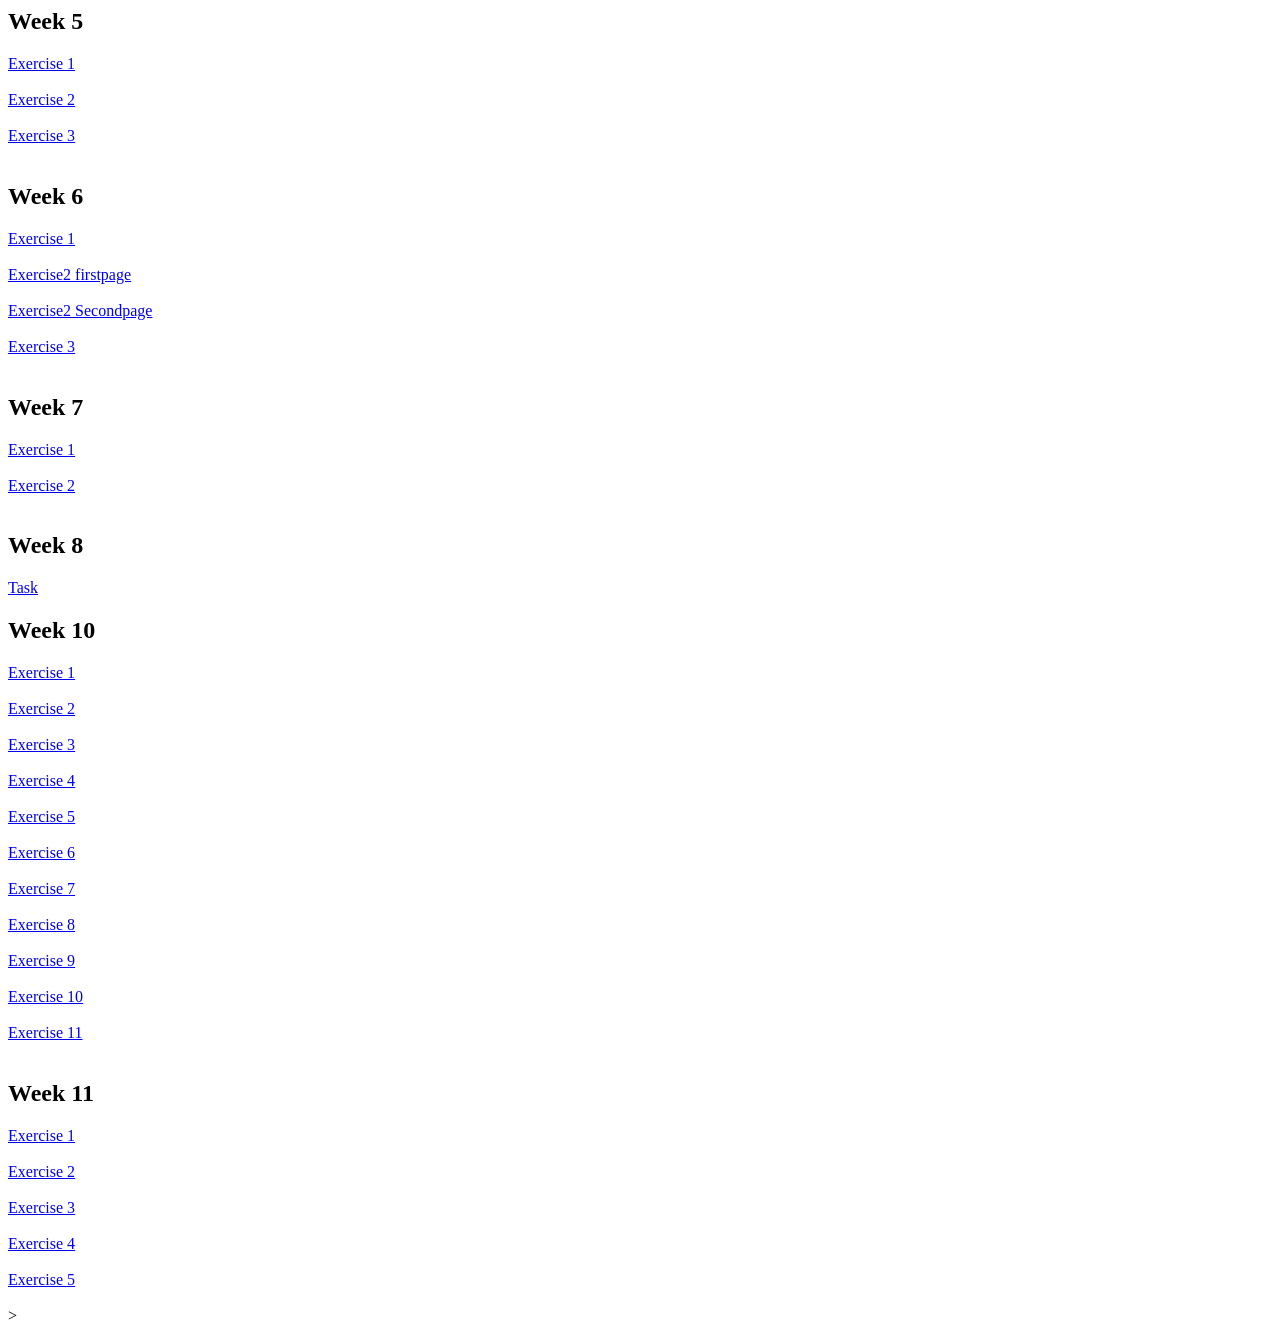
==== index.html @ 93896335 "added" ====
<html>
    <body>
        <TITLE>Portfolio</TITLE>
        <h2> Week 5</h2>
        <a href="week5/week5ex1.html">Exercise 1</a><br><br>
        <a href="week5/week5ex2.html">Exercise 2</a><br><br>
        <a href="week5/weeek5ex3.html">Exercise 3</a><br><br>
        <h2> Week 6</h2>
        <a href="week6/week6ex1.html">Exercise 1</a><br><br>
        <a href="week6/home.htmlwe6.html">Exercise2 firstpage</a><br><br>
        <a href="week6/about.html">Exercise2 Secondpage</a><br><BR>
        <a href="week6/table.html">Exercise 3</a><br><br>
        <h2> Week 7</h2>
        <a href="week7/week7ex1.html">Exercise 1</a><br><br>
        <a href="week7/week7ex2.html">Exercise 2</a><br><br>
        <h2> Week 8</h2>
        <a href="week8/index.html">Task </a>
        <h2> Week 10</h2>
        <a href="week10/1.html">Exercise 1</a><br><br>
        <a href="week10/2.html">Exercise 2</a><br><br>
        <a href="week10/3.html">Exercise 3</a><br><br>
        <a href="week10/4.html">Exercise 4</a><br><br>
        <a href="week10/5.html">Exercise 5</a><br><br>
        <a href="week10/6.html">Exercise 6</a><br><br>
        <a href="week10/7.html">Exercise 7</a><br><br>
        <a href="week10/8.html">Exercise 8</a><br><br>
        <a href="week10/9.html">Exercise 9</a><br><br>
        <a href="week10/10.html">Exercise 10</a><br><br>
        <a href="week10/11.html">Exercise 11</a><br><br>
        <h2> Week 11</h2>
        <a href="week11/1.html">Exercise 1</a><br><br>
        <a href="week11/2.html">Exercise 2</a><br><br>
        <a href="week11/3.html">Exercise 3</a><br><br>
        <a href="week11/4.html">Exercise 4</a><br><br>
        <a href="week11/5.html">Exercise 5</a><br><br>>
    </body>
</html>
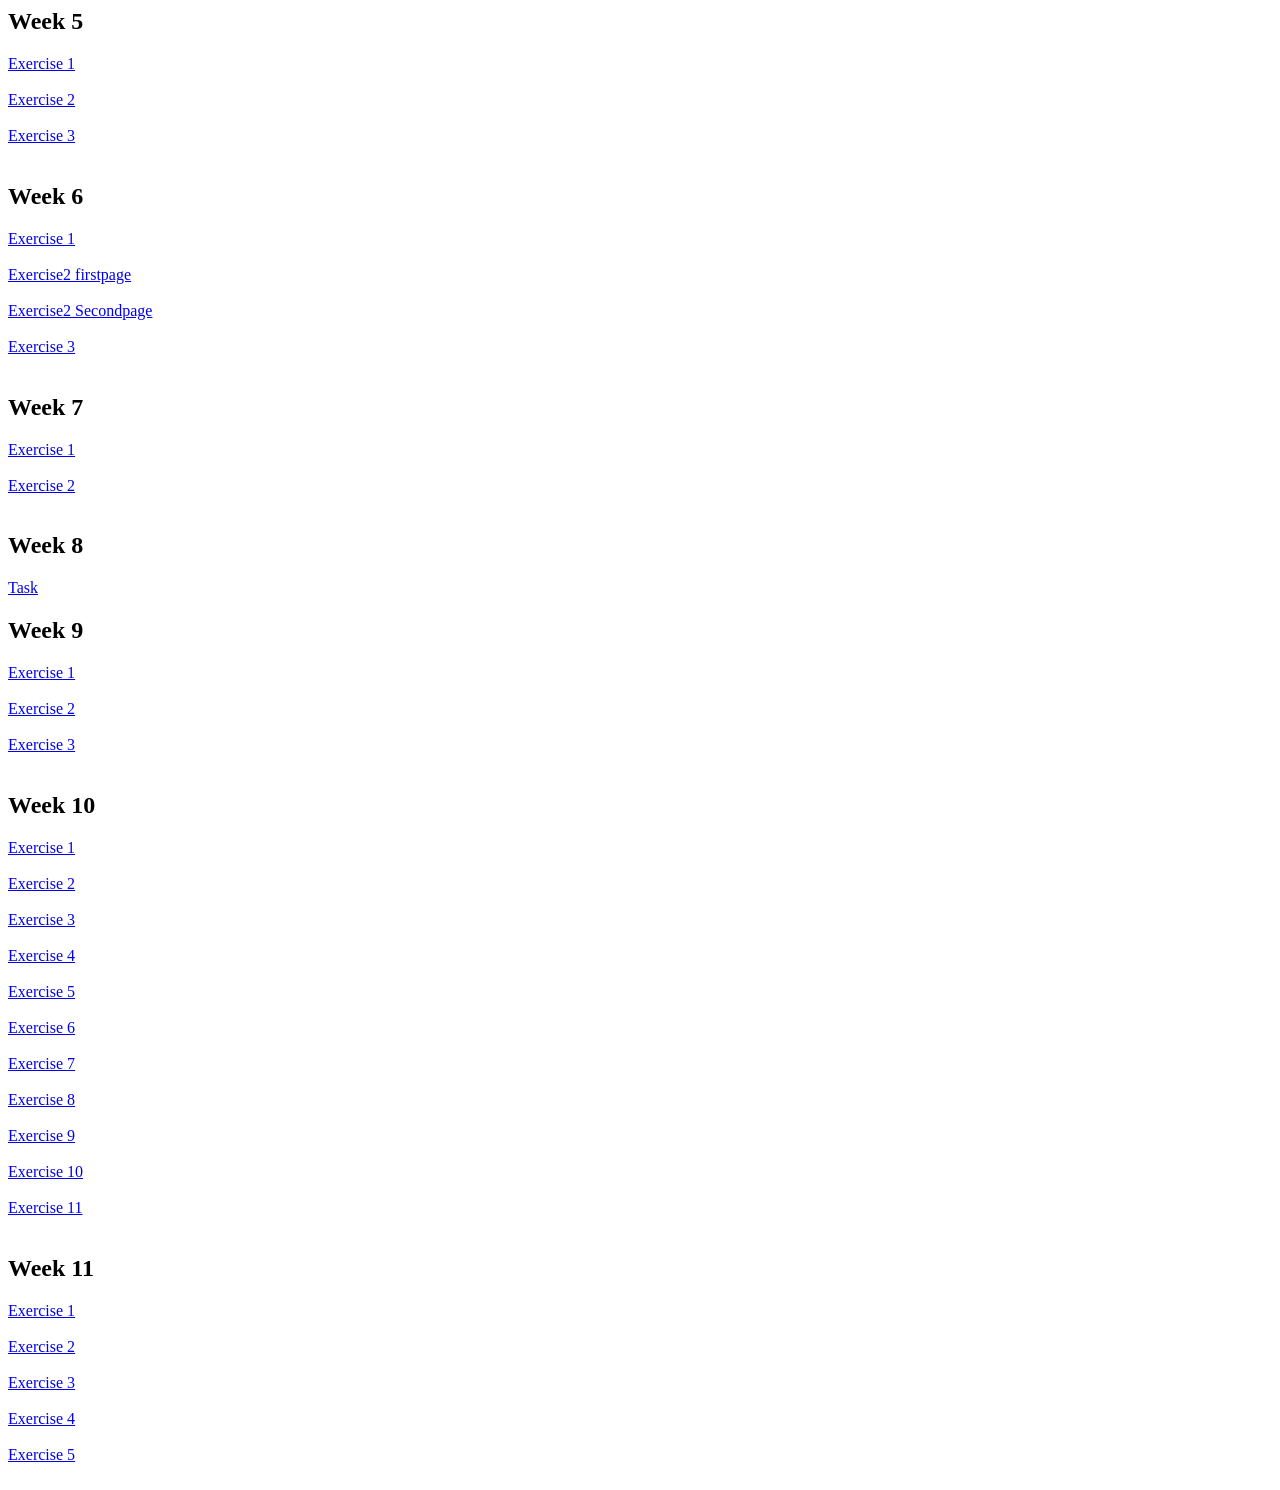
==== commit 0b75e343: "added" ====
--- a/index.html
+++ b/index.html
@@ -15,6 +15,10 @@
         <a href="week7/week7ex2.html">Exercise 2</a><br><br>
         <h2> Week 8</h2>
         <a href="week8/index.html">Task </a>
+        <h2> Week 9</h2>
+        <a href="week9/1.html">Exercise 1</a><br><br>
+        <a href="week9/2.html">Exercise 2</a><br><br>
+        <a href="week9/3.html">Exercise 3</a><br><br>
         <h2> Week 10</h2>
         <a href="week10/1.html">Exercise 1</a><br><br>
         <a href="week10/2.html">Exercise 2</a><br><br>
@@ -32,6 +36,6 @@
         <a href="week11/2.html">Exercise 2</a><br><br>
         <a href="week11/3.html">Exercise 3</a><br><br>
         <a href="week11/4.html">Exercise 4</a><br><br>
-        <a href="week11/5.html">Exercise 5</a><br><br>>
+        <a href="week11/5.html">Exercise 5</a><br><br>
     </body>
 </html>
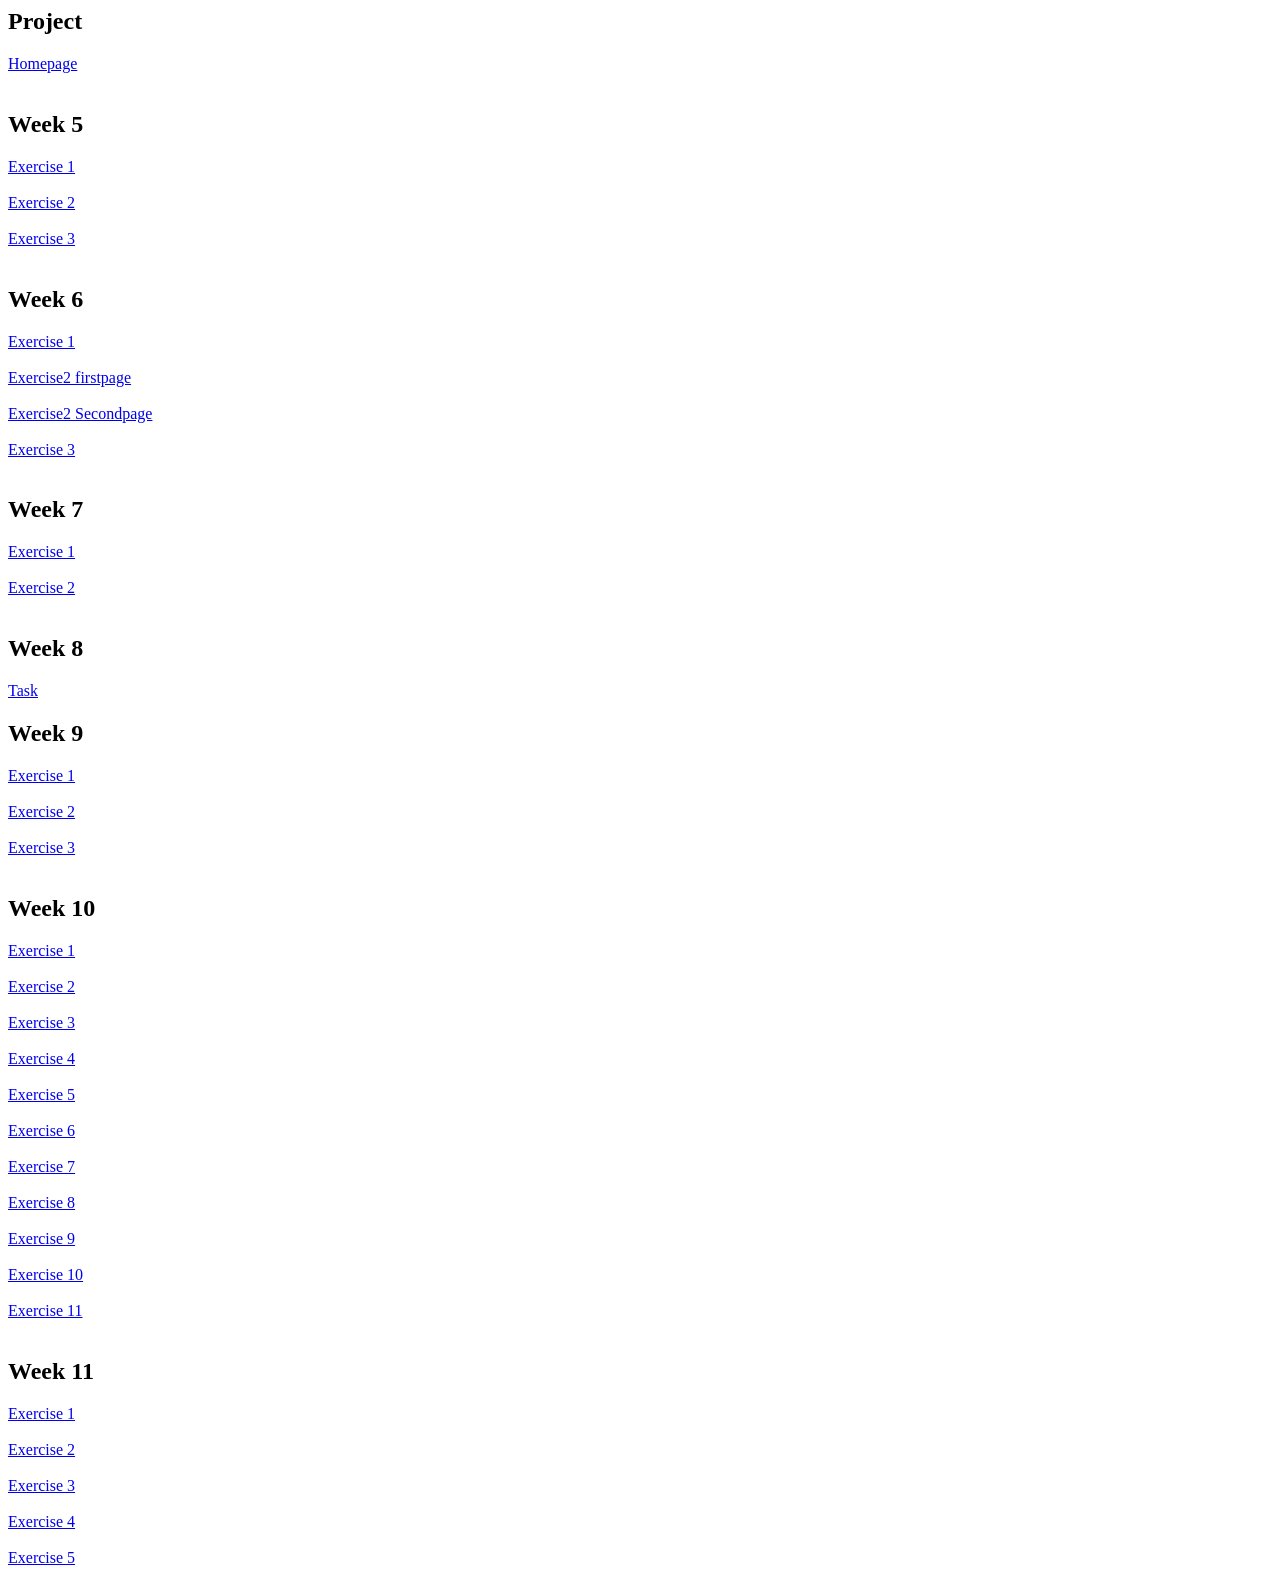
==== commit dcc6477d: "Add files via upload" ====
--- a/index.html
+++ b/index.html
@@ -1,41 +1,44 @@
-<html>
-    <body>
-        <TITLE>Portfolio</TITLE>
-        <h2> Week 5</h2>
-        <a href="week5/week5ex1.html">Exercise 1</a><br><br>
-        <a href="week5/week5ex2.html">Exercise 2</a><br><br>
-        <a href="week5/weeek5ex3.html">Exercise 3</a><br><br>
-        <h2> Week 6</h2>
-        <a href="week6/week6ex1.html">Exercise 1</a><br><br>
-        <a href="week6/home.htmlwe6.html">Exercise2 firstpage</a><br><br>
-        <a href="week6/about.html">Exercise2 Secondpage</a><br><BR>
-        <a href="week6/table.html">Exercise 3</a><br><br>
-        <h2> Week 7</h2>
-        <a href="week7/week7ex1.html">Exercise 1</a><br><br>
-        <a href="week7/week7ex2.html">Exercise 2</a><br><br>
-        <h2> Week 8</h2>
-        <a href="week8/index.html">Task </a>
-        <h2> Week 9</h2>
-        <a href="week9/1.html">Exercise 1</a><br><br>
-        <a href="week9/2.html">Exercise 2</a><br><br>
-        <a href="week9/3.html">Exercise 3</a><br><br>
-        <h2> Week 10</h2>
-        <a href="week10/1.html">Exercise 1</a><br><br>
-        <a href="week10/2.html">Exercise 2</a><br><br>
-        <a href="week10/3.html">Exercise 3</a><br><br>
-        <a href="week10/4.html">Exercise 4</a><br><br>
-        <a href="week10/5.html">Exercise 5</a><br><br>
-        <a href="week10/6.html">Exercise 6</a><br><br>
-        <a href="week10/7.html">Exercise 7</a><br><br>
-        <a href="week10/8.html">Exercise 8</a><br><br>
-        <a href="week10/9.html">Exercise 9</a><br><br>
-        <a href="week10/10.html">Exercise 10</a><br><br>
-        <a href="week10/11.html">Exercise 11</a><br><br>
-        <h2> Week 11</h2>
-        <a href="week11/1.html">Exercise 1</a><br><br>
-        <a href="week11/2.html">Exercise 2</a><br><br>
-        <a href="week11/3.html">Exercise 3</a><br><br>
-        <a href="week11/4.html">Exercise 4</a><br><br>
-        <a href="week11/5.html">Exercise 5</a><br><br>
-    </body>
+<html>
+    <body>
+        <TITLE>Portfolio</TITLE>
+        <h2> Project </h2>
+        <a href="htmlproject/index.html">Homepage</a><br><br>
+        <h2> Week 5</h2>
+        <a href="week5/week5ex1.html">Exercise 1</a><br><br>
+        <a href="week5/week5ex2.html">Exercise 2</a><br><br>
+        <a href="week5/weeek5ex3.html">Exercise 3</a><br><br>
+        <h2> Week 6</h2>
+        <a href="week6/week6ex1.html">Exercise 1</a><br><br>
+        <a href="week6/home.htmlwe6.html">Exercise2 firstpage</a><br><br>
+        <a href="week6/about.html">Exercise2 Secondpage</a><br><BR>
+        <a href="week6/table.html">Exercise 3</a><br><br>
+        <h2> Week 7</h2>
+        <a href="week7/week7ex1.html">Exercise 1</a><br><br>
+        <a href="week7/week7ex2.html">Exercise 2</a><br><br>
+        <h2> Week 8</h2>
+        <a href="week8/index.html">Task </a>
+        <h2> Week 9</h2>
+        <a href="week9/1.html">Exercise 1</a><br><br>
+        <a href="week9/2.html">Exercise 2</a><br><br>
+        <a href="week9/3.html">Exercise 3</a><br><br>
+        <h2> Week 10</h2>
+        <a href="week10/1.html">Exercise 1</a><br><br>
+        <a href="week10/2.html">Exercise 2</a><br><br>
+        <a href="week10/3.html">Exercise 3</a><br><br>
+        <a href="week10/4.html">Exercise 4</a><br><br>
+        <a href="week10/5.html">Exercise 5</a><br><br>
+        <a href="week10/6.html">Exercise 6</a><br><br>
+        <a href="week10/7.html">Exercise 7</a><br><br>
+        <a href="week10/8.html">Exercise 8</a><br><br>
+        <a href="week10/9.html">Exercise 9</a><br><br>
+        <a href="week10/10.html">Exercise 10</a><br><br>
+        <a href="week10/11.html">Exercise 11</a><br><br>
+        <h2> Week 11</h2>
+        <a href="week11/1.html">Exercise 1</a><br><br>
+        <a href="week11/2.html">Exercise 2</a><br><br>
+        <a href="week11/3.html">Exercise 3</a><br><br>
+        <a href="week11/4.html">Exercise 4</a><br><br>
+        <a href="week11/5.html">Exercise 5</a><br><br>
+        
+    </body>
 </html>
